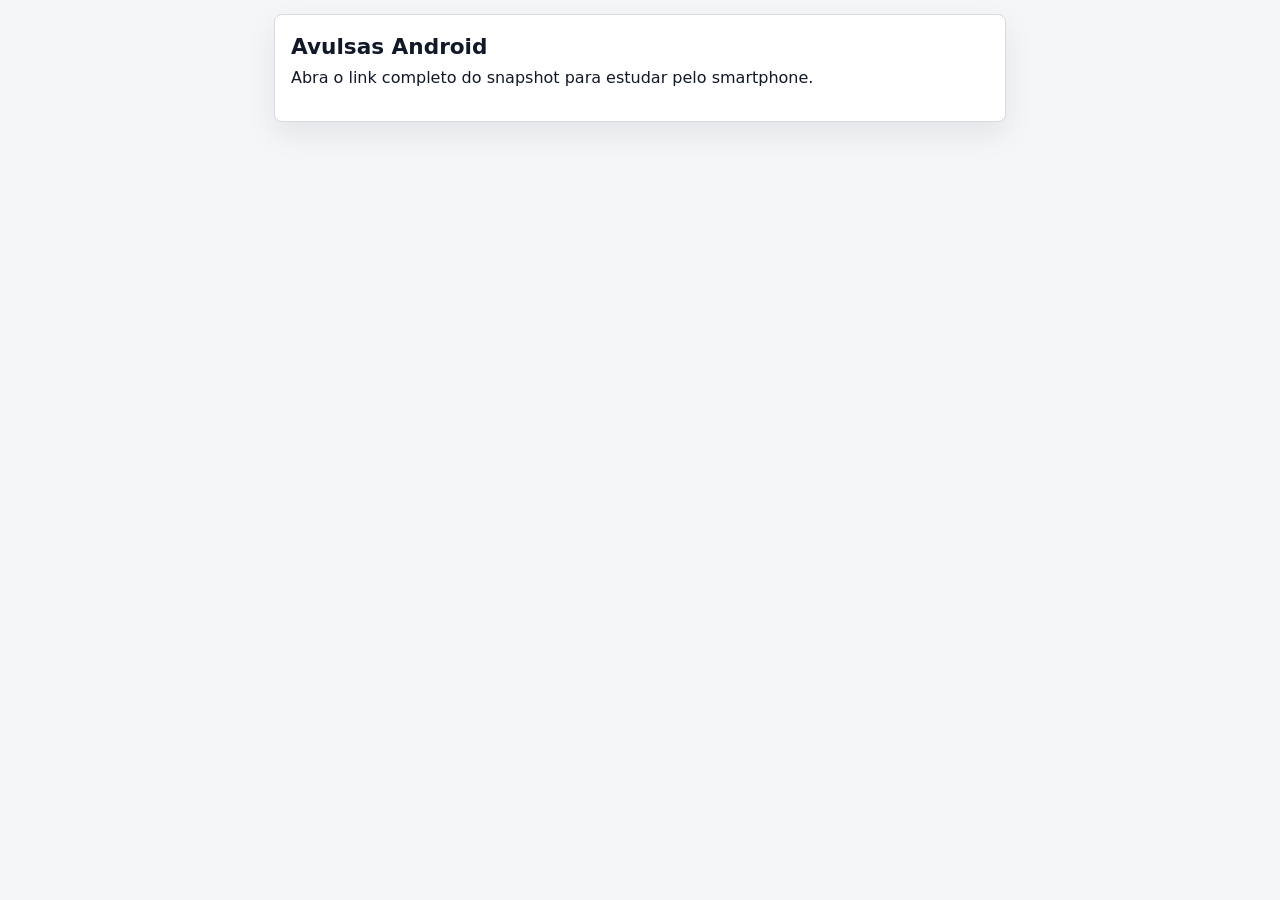
==== index.html @ e2df440a "sync avulsas snapshot avulsas-20260512T22394-9Zgp8tyN: index.html" ====
<!doctype html>
<html lang="pt-BR">
<head>
  <meta charset="utf-8">
  <meta name="viewport" content="width=device-width, initial-scale=1">
  <title>Avulsas Android</title>
  <link rel="stylesheet" href="assets/app.css">
</head>
<body>
  <main class="app-shell">
    <section class="panel">
      <h1>Avulsas Android</h1>
      <p>Abra o link completo do snapshot para estudar pelo smartphone.</p>
    </section>
  </main>
</body>
</html>
---- assets/app.css ----
:root {
  color-scheme: light;
  --bg: #f5f6f8;
  --panel: #ffffff;
  --text: #111827;
  --muted: #5f6875;
  --border: #d6dbe3;
  --accent: #1f6feb;
  --accent-soft: #e8f1ff;
  --danger: #b42318;
  --ok: #0f7a3b;
  --shadow: 0 12px 30px rgba(15, 23, 42, 0.08);
}

* { box-sizing: border-box; }

body {
  margin: 0;
  background: var(--bg);
  color: var(--text);
  font-family: system-ui, -apple-system, BlinkMacSystemFont, "Segoe UI", sans-serif;
  line-height: 1.45;
}

.app-shell {
  width: min(760px, 100%);
  margin: 0 auto;
  padding: 14px;
}

.panel {
  background: var(--panel);
  border: 1px solid var(--border);
  border-radius: 8px;
  box-shadow: var(--shadow);
  padding: 16px;
  margin: 0 0 12px;
}

h1, h2, h3, p { margin-top: 0; }
h1 { font-size: 1.35rem; margin-bottom: 4px; }
h2 { font-size: 1.12rem; }
.muted { color: var(--muted); }
.ok { color: var(--ok); }
.danger { color: var(--danger); }

.stats {
  display: grid;
  grid-template-columns: repeat(2, minmax(0, 1fr));
  gap: 8px;
  margin: 12px 0;
}

.stat {
  border: 1px solid var(--border);
  border-radius: 6px;
  padding: 10px;
  background: #fbfcfe;
}

.stat strong {
  display: block;
  font-size: 1.25rem;
}

.actions {
  display: grid;
  grid-template-columns: 1fr;
  gap: 8px;
}

button, input, textarea {
  font: inherit;
}

button {
  min-height: 46px;
  border: 1px solid var(--border);
  border-radius: 6px;
  background: #fff;
  color: var(--text);
  padding: 10px 12px;
}

button.primary {
  background: var(--accent);
  color: #fff;
  border-color: var(--accent);
}

button.danger {
  color: var(--danger);
  border-color: color-mix(in srgb, var(--danger) 40%, var(--border));
}

button:disabled {
  opacity: 0.55;
}

input {
  width: 100%;
  min-height: 44px;
  border: 1px solid var(--border);
  border-radius: 6px;
  padding: 8px 10px;
}

.question {
  font-size: 1.08rem;
  white-space: pre-wrap;
}

.alternatives {
  display: grid;
  gap: 8px;
}

.alternative {
  text-align: left;
  min-height: 52px;
}

.answer-box {
  border-left: 4px solid var(--accent);
  background: var(--accent-soft);
  padding: 12px;
  border-radius: 6px;
}

.topbar {
  display: flex;
  align-items: center;
  justify-content: space-between;
  gap: 8px;
  margin-bottom: 10px;
}

.pill {
  display: inline-flex;
  align-items: center;
  gap: 6px;
  border: 1px solid var(--border);
  border-radius: 999px;
  padding: 4px 9px;
  color: var(--muted);
  font-size: 0.9rem;
}

.hidden { display: none !important; }

@media (min-width: 640px) {
  .actions {
    grid-template-columns: repeat(2, minmax(0, 1fr));
  }
  .stats {
    grid-template-columns: repeat(4, minmax(0, 1fr));
  }
}
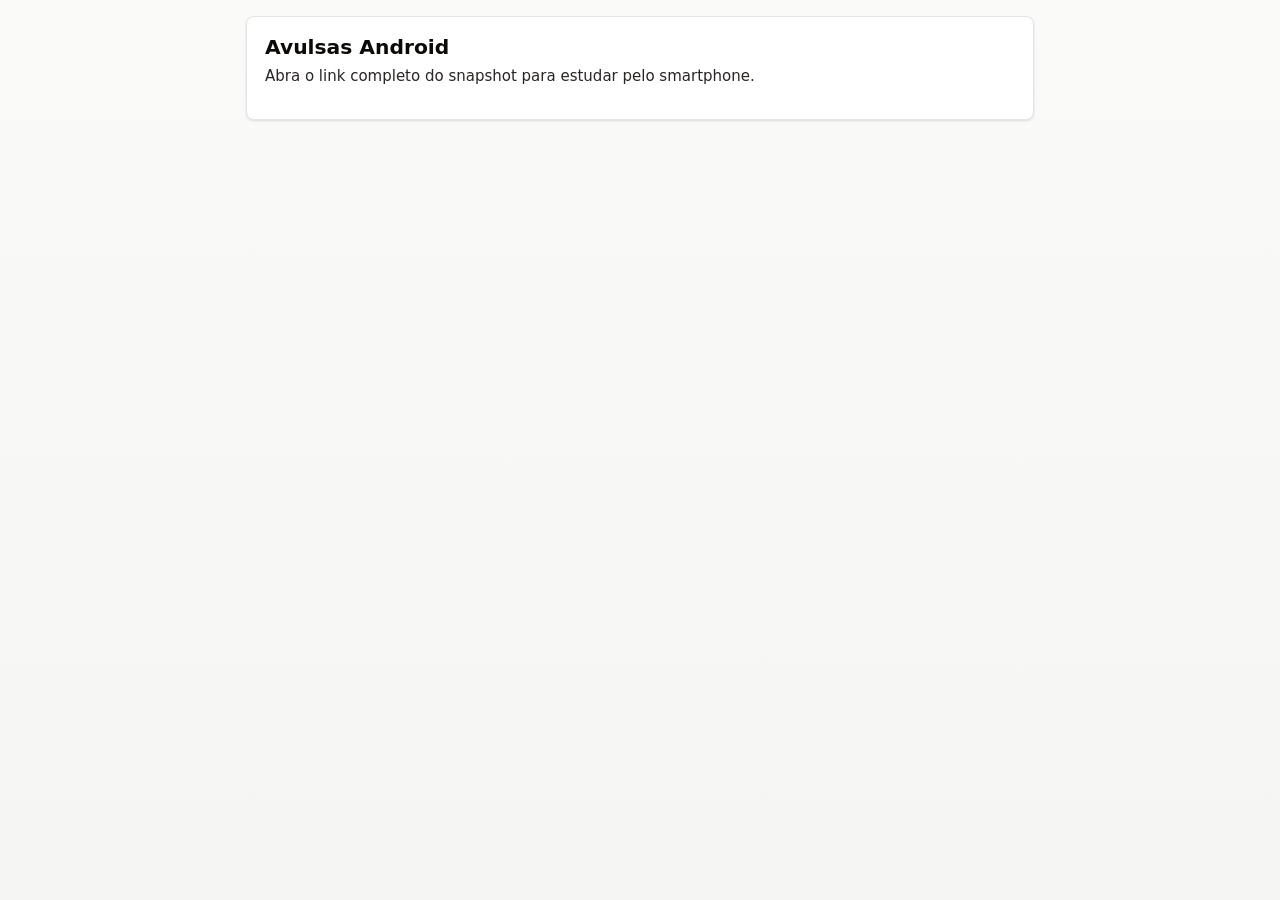
==== commit 942301a1: "sync avulsas snapshot avulsas-20260512T23015-rEVqgIMA: index.html" ====
--- a/index.html
+++ b/index.html
@@ -4,7 +4,7 @@
   <meta charset="utf-8">
   <meta name="viewport" content="width=device-width, initial-scale=1">
   <title>Avulsas Android</title>
-  <link rel="stylesheet" href="assets/app.css">
+  <link rel="stylesheet" href="assets/app.css?v=20260512-filter">
 </head>
 <body>
   <main class="app-shell">
--- a/assets/app.css
+++ b/assets/app.css
@@ -1,48 +1,132 @@
 :root {
   color-scheme: light;
-  --bg: #f5f6f8;
-  --panel: #ffffff;
-  --text: #111827;
-  --muted: #5f6875;
-  --border: #d6dbe3;
-  --accent: #1f6feb;
-  --accent-soft: #e8f1ff;
-  --danger: #b42318;
-  --ok: #0f7a3b;
-  --shadow: 0 12px 30px rgba(15, 23, 42, 0.08);
-}
-
-* { box-sizing: border-box; }
+  --font-scale: 1;
+
+  --color-primary: #5e8c7a;
+  --color-primary-hover: #507863;
+  --color-primary-strong: #3d6452;
+  --color-on-primary: #ffffff;
+  --color-secondary: #57534e;
+  --color-tertiary: #3b72a8;
+  --color-neutral: #fafaf9;
+  --color-surface: #ffffff;
+  --color-surface-alt: #f5f5f4;
+  --color-surface-soft: #e7e5e4;
+  --color-text: #292524;
+  --color-text-strong: #0c0a09;
+  --color-muted: #57534e;
+  --color-border: #e7e5e4;
+  --color-success: #1f7a44;
+  --color-warning: #8a5f10;
+  --color-danger: #9b3a3a;
+  --color-info: #2d5a88;
+  --color-success-soft: #e6f4ec;
+  --color-warning-soft: #f5ecd9;
+  --color-danger-soft: #f4dada;
+  --color-info-soft: #dbe6f2;
+  --shadow-sm: 0 1px 2px rgba(23, 23, 23, 0.05), 0 1px 3px rgba(23, 23, 23, 0.08);
+  --shadow-md: 0 4px 12px rgba(23, 23, 23, 0.08);
+}
+
+* {
+  box-sizing: border-box;
+}
+
+html {
+  font-size: calc(15px * var(--font-scale));
+}
 
 body {
+  min-height: 100vh;
   margin: 0;
-  background: var(--bg);
-  color: var(--text);
-  font-family: system-ui, -apple-system, BlinkMacSystemFont, "Segoe UI", sans-serif;
-  line-height: 1.45;
+  background: linear-gradient(180deg, var(--color-neutral) 0%, var(--color-surface-alt) 100%);
+  color: var(--color-text);
+  font-family: system-ui, -apple-system, "Segoe UI", Roboto, "Helvetica Neue", Arial, sans-serif;
+  line-height: 1.65;
+  text-rendering: optimizeLegibility;
 }
 
 .app-shell {
-  width: min(760px, 100%);
+  width: min(820px, 100%);
   margin: 0 auto;
-  padding: 14px;
+  padding: 12px;
 }
 
 .panel {
-  background: var(--panel);
-  border: 1px solid var(--border);
+  margin: 0 0 12px;
+  padding: 16px;
+  background: var(--color-surface);
+  border: 1px solid var(--color-border);
   border-radius: 8px;
-  box-shadow: var(--shadow);
-  padding: 16px;
-  margin: 0 0 12px;
-}
-
-h1, h2, h3, p { margin-top: 0; }
-h1 { font-size: 1.35rem; margin-bottom: 4px; }
-h2 { font-size: 1.12rem; }
-.muted { color: var(--muted); }
-.ok { color: var(--ok); }
-.danger { color: var(--danger); }
+  box-shadow: var(--shadow-sm);
+}
+
+h1,
+h2,
+h3,
+p {
+  margin-top: 0;
+}
+
+h1 {
+  margin-bottom: 4px;
+  color: var(--color-text-strong);
+  font-size: 1.35rem;
+  font-weight: 600;
+  line-height: 1.25;
+  letter-spacing: 0;
+}
+
+h2 {
+  margin-bottom: 10px;
+  color: var(--color-text-strong);
+  font-size: 1.12rem;
+  font-weight: 600;
+  line-height: 1.3;
+  letter-spacing: 0;
+}
+
+p {
+  margin-bottom: 12px;
+}
+
+.muted {
+  color: var(--color-muted);
+}
+
+.ok {
+  color: var(--color-success);
+}
+
+.danger {
+  color: var(--color-danger);
+}
+
+.message {
+  margin: 12px 0;
+  padding: 12px;
+  border-radius: 6px;
+  border: 1px solid transparent;
+  font-size: 0.94rem;
+}
+
+.message.muted {
+  color: var(--color-info);
+  background: var(--color-info-soft);
+  border-color: #c6d8ea;
+}
+
+.message.ok {
+  color: var(--color-success);
+  background: var(--color-success-soft);
+  border-color: #cce8d7;
+}
+
+.message.danger {
+  color: var(--color-danger);
+  background: var(--color-danger-soft);
+  border-color: #e7bebe;
+}
 
 .stats {
   display: grid;
@@ -52,15 +136,24 @@
 }
 
 .stat {
-  border: 1px solid var(--border);
+  min-width: 0;
+  padding: 10px;
+  background: var(--color-surface-alt);
+  border: 1px solid var(--color-border);
   border-radius: 6px;
-  padding: 10px;
-  background: #fbfcfe;
 }
 
 .stat strong {
   display: block;
+  color: var(--color-text-strong);
   font-size: 1.25rem;
+  font-weight: 600;
+  line-height: 1.2;
+}
+
+.stat span {
+  color: var(--color-muted);
+  font-size: 0.86rem;
 }
 
 .actions {
@@ -69,45 +162,115 @@
   gap: 8px;
 }
 
-button, input, textarea {
+.token-actions {
+  margin-top: 8px;
+}
+
+.rating-actions {
+  grid-template-columns: repeat(2, minmax(0, 1fr));
+}
+
+button,
+input,
+textarea {
   font: inherit;
 }
 
 button {
-  min-height: 46px;
-  border: 1px solid var(--border);
+  display: inline-flex;
+  min-height: 44px;
+  align-items: center;
+  justify-content: center;
+  gap: 6px;
+  padding: 10px 12px;
+  color: var(--color-text);
+  background: var(--color-surface);
+  border: 1px solid var(--color-border);
   border-radius: 6px;
-  background: #fff;
-  color: var(--text);
-  padding: 10px 12px;
+  box-shadow: none;
+  font-size: 0.9rem;
+  font-weight: 500;
+  line-height: 1.25;
+  text-align: center;
+  cursor: pointer;
+  transition: background-color 140ms ease, border-color 140ms ease, color 140ms ease, box-shadow 140ms ease;
+}
+
+button:hover {
+  background: var(--color-surface-alt);
+  color: var(--color-text-strong);
+}
+
+button:focus-visible,
+input:focus-visible {
+  outline: 2px solid var(--color-primary);
+  outline-offset: 2px;
 }
 
 button.primary {
-  background: var(--accent);
-  color: #fff;
-  border-color: var(--accent);
+  color: var(--color-on-primary);
+  background: var(--color-primary-strong);
+  border-color: var(--color-primary-strong);
+}
+
+button.primary:hover {
+  color: var(--color-on-primary);
+  background: var(--color-primary-hover);
+  border-color: var(--color-primary-hover);
 }
 
 button.danger {
-  color: var(--danger);
-  border-color: color-mix(in srgb, var(--danger) 40%, var(--border));
+  color: var(--color-danger);
+  background: var(--color-surface);
+  border-color: #d9b3b3;
+}
+
+button.danger:hover {
+  color: var(--color-danger);
+  background: var(--color-danger-soft);
+  border-color: #c98d8d;
+}
+
+button.rating-hard {
+  color: var(--color-warning);
+  border-color: #dec796;
+}
+
+button.rating-good {
+  color: var(--color-success);
+  border-color: #b7d9c5;
+}
+
+button.rating-easy {
+  color: var(--color-primary-strong);
+  border-color: #b9d0c6;
 }
 
 button:disabled {
-  opacity: 0.55;
+  opacity: 0.48;
+  cursor: not-allowed;
 }
 
 input {
   width: 100%;
   min-height: 44px;
-  border: 1px solid var(--border);
+  padding: 9px 10px;
+  color: var(--color-text);
+  background: var(--color-surface);
+  border: 1px solid var(--color-border);
   border-radius: 6px;
-  padding: 8px 10px;
+}
+
+input::placeholder {
+  color: var(--color-muted);
 }
 
 .question {
-  font-size: 1.08rem;
+  color: var(--color-text-strong);
+  font-size: 1.1rem;
+  line-height: 1.72;
   white-space: pre-wrap;
+  overflow-wrap: anywhere;
 }
 
 .alternatives {
@@ -116,43 +279,134 @@
 }
 
 .alternative {
+  min-height: 52px;
+  align-items: flex-start;
+  justify-content: flex-start;
   text-align: left;
-  min-height: 52px;
+  line-height: 1.55;
+}
+
+.alternative strong {
+  color: var(--color-primary-strong);
 }
 
 .answer-box {
-  border-left: 4px solid var(--accent);
-  background: var(--accent-soft);
+  margin-bottom: 16px;
   padding: 12px;
+  background: var(--color-info-soft);
+  border-left: 4px solid var(--color-primary-strong);
   border-radius: 6px;
+}
+
+.answer-box p:last-child {
+  margin-bottom: 0;
 }
 
 .topbar {
   display: flex;
   align-items: center;
   justify-content: space-between;
+  gap: 10px;
+  margin-bottom: 12px;
+}
+
+.topbar-left {
+  display: inline-flex;
+  min-width: 0;
+  align-items: center;
   gap: 8px;
-  margin-bottom: 10px;
+}
+
+.topbar-title {
+  min-width: 0;
+}
+
+.topbar-title p {
+  margin-bottom: 0;
 }
 
 .pill {
   display: inline-flex;
+  max-width: 100%;
   align-items: center;
   gap: 6px;
-  border: 1px solid var(--border);
+  padding: 5px 9px;
+  color: var(--color-muted);
+  background: var(--color-surface-alt);
+  border: 1px solid var(--color-border);
   border-radius: 999px;
-  padding: 4px 9px;
-  color: var(--muted);
-  font-size: 0.9rem;
-}
-
-.hidden { display: none !important; }
+  font-size: 0.86rem;
+  white-space: nowrap;
+}
+
+.font-control {
+  display: inline-flex;
+  flex: 0 0 auto;
+  align-items: center;
+  gap: 2px;
+  padding: 3px;
+  background: var(--color-surface-alt);
+  border: 1px solid var(--color-border);
+  border-radius: 999px;
+}
+
+.font-control button {
+  width: 34px;
+  min-width: 34px;
+  min-height: 34px;
+  padding: 0;
+  border-radius: 999px;
+  background: var(--color-surface);
+  color: var(--color-text-strong);
+  font-size: 1rem;
+  font-weight: 600;
+}
+
+.font-control span {
+  min-width: 24px;
+  color: var(--color-muted);
+  font-size: 0.82rem;
+  font-weight: 600;
+  text-align: center;
+}
+
+.hidden {
+  display: none !important;
+}
 
 @media (min-width: 640px) {
+  .app-shell {
+    padding: 16px;
+  }
+
+  .panel {
+    padding: 18px;
+  }
+
   .actions {
     grid-template-columns: repeat(2, minmax(0, 1fr));
   }
+
+  .rating-actions {
+    grid-template-columns: repeat(4, minmax(0, 1fr));
+  }
+
   .stats {
     grid-template-columns: repeat(4, minmax(0, 1fr));
   }
 }
+
+@media (max-width: 420px) {
+  .topbar {
+    align-items: flex-start;
+  }
+
+  .topbar-left {
+    flex-wrap: wrap;
+  }
+
+  .font-control button {
+    width: 32px;
+    min-width: 32px;
+  }
+}
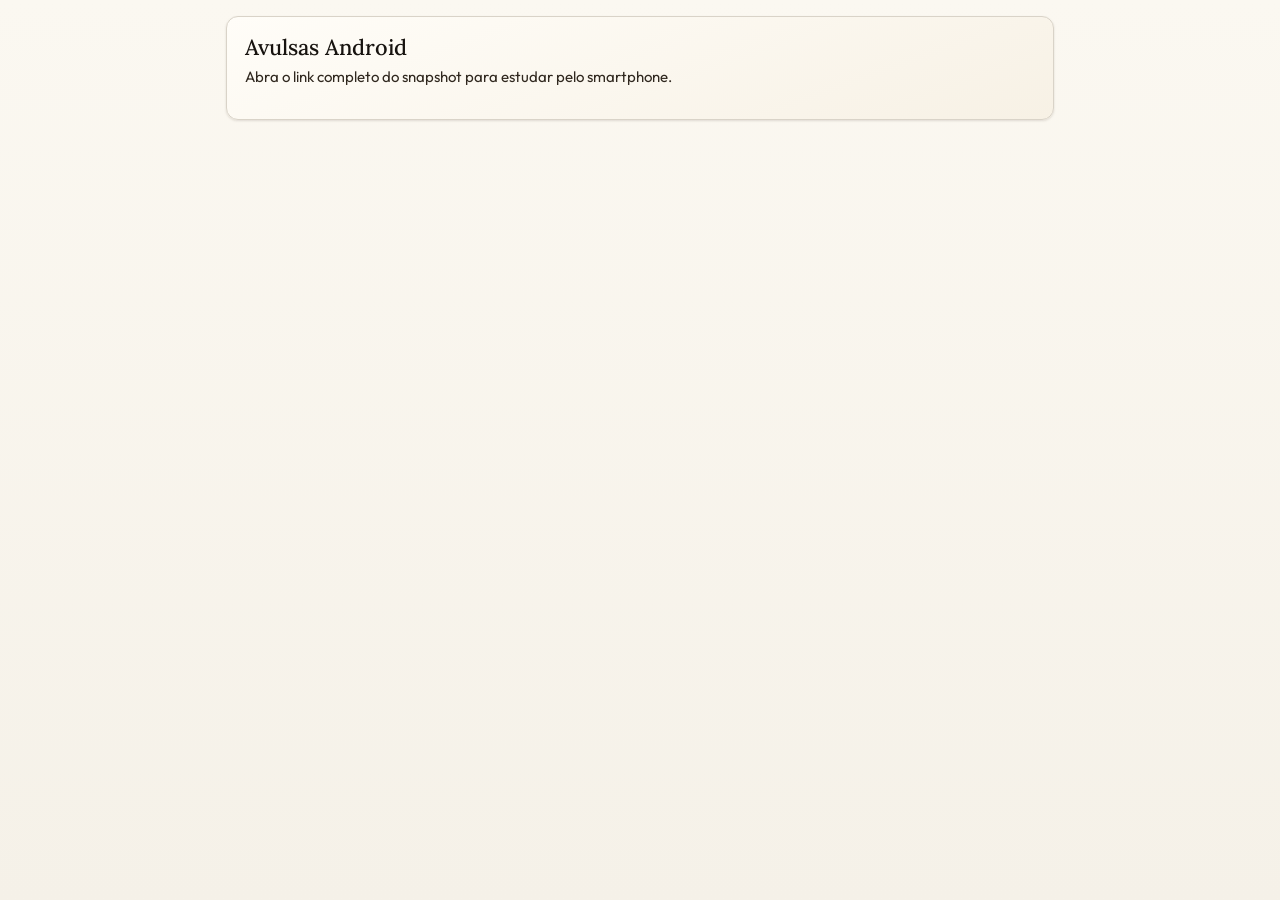
==== commit 812ff915: "sync avulsas snapshot avulsas-20260512T23164-emDuadpi: index.html" ====
--- a/index.html
+++ b/index.html
@@ -1,10 +1,13 @@
-<!doctype html>
+﻿<!doctype html>
 <html lang="pt-BR">
 <head>
   <meta charset="utf-8">
   <meta name="viewport" content="width=device-width, initial-scale=1">
   <title>Avulsas Android</title>
-  <link rel="stylesheet" href="assets/app.css?v=20260512-filter">
+  <link rel="preconnect" href="https://fonts.googleapis.com">
+  <link rel="preconnect" href="https://fonts.gstatic.com" crossorigin>
+  <link href="https://fonts.googleapis.com/css2?family=Outfit:wght@300;400;500;600&family=Lora:ital,wght@0,400;0,500;0,600;1,400&display=swap" rel="stylesheet">
+  <link rel="stylesheet" href="assets/app.css?v=20260512-canon-fsrs">
 </head>
 <body>
   <main class="app-shell">
@@ -15,3 +18,4 @@
   </main>
 </body>
 </html>
+
--- a/assets/app.css
+++ b/assets/app.css
@@ -2,30 +2,35 @@
   color-scheme: light;
   --font-scale: 1;
 
-  --color-primary: #5e8c7a;
-  --color-primary-hover: #507863;
-  --color-primary-strong: #3d6452;
-  --color-on-primary: #ffffff;
-  --color-secondary: #57534e;
-  --color-tertiary: #3b72a8;
-  --color-neutral: #fafaf9;
-  --color-surface: #ffffff;
-  --color-surface-alt: #f5f5f4;
-  --color-surface-soft: #e7e5e4;
-  --color-text: #292524;
-  --color-text-strong: #0c0a09;
-  --color-muted: #57534e;
-  --color-border: #e7e5e4;
-  --color-success: #1f7a44;
-  --color-warning: #8a5f10;
-  --color-danger: #9b3a3a;
-  --color-info: #2d5a88;
-  --color-success-soft: #e6f4ec;
-  --color-warning-soft: #f5ecd9;
-  --color-danger-soft: #f4dada;
-  --color-info-soft: #dbe6f2;
-  --shadow-sm: 0 1px 2px rgba(23, 23, 23, 0.05), 0 1px 3px rgba(23, 23, 23, 0.08);
-  --shadow-md: 0 4px 12px rgba(23, 23, 23, 0.08);
+  --font-sans: "Outfit", system-ui, -apple-system, "Segoe UI", sans-serif;
+  --font-serif: "Lora", Georgia, serif;
+  --color-primary: #9a6a2f;
+  --color-primary-hover: #855923;
+  --color-primary-strong: #6d431b;
+  --color-on-primary: #fffaf3;
+  --color-secondary: #6b6f76;
+  --color-tertiary: #2f7f9f;
+  --color-neutral: #fbf8f1;
+  --color-surface: #fffdf8;
+  --color-surface-alt: #f5f1e8;
+  --color-surface-soft: #ebe5da;
+  --color-text: #30281f;
+  --color-text-strong: #17130f;
+  --color-muted: #675f55;
+  --color-border: #d9d3c8;
+  --color-success: #2f7f55;
+  --color-warning: #9a6a2f;
+  --color-danger: #a84a3f;
+  --color-info: #2f6f92;
+  --color-success-soft: #e8f4ec;
+  --color-warning-soft: #f5ead8;
+  --color-danger-soft: #f6dfdc;
+  --color-info-soft: #deedf4;
+  --gradient-page: linear-gradient(180deg, #fbf8f1 0%, #f5f1e8 100%);
+  --gradient-card: linear-gradient(160deg, #fffdf8 0%, #f7f1e5 100%);
+  --gradient-header: linear-gradient(135deg, #f7f3ec 0%, #efe5d5 100%);
+  --shadow-sm: 0 1px 3px rgba(48, 40, 31, 0.08), 0 1px 2px rgba(48, 40, 31, 0.06);
+  --shadow-md: 0 4px 14px rgba(48, 40, 31, 0.10), 0 2px 6px rgba(48, 40, 31, 0.06);
 }
 
 * {
@@ -39,15 +44,15 @@
 body {
   min-height: 100vh;
   margin: 0;
-  background: linear-gradient(180deg, var(--color-neutral) 0%, var(--color-surface-alt) 100%);
+  background: var(--gradient-page);
   color: var(--color-text);
-  font-family: system-ui, -apple-system, "Segoe UI", Roboto, "Helvetica Neue", Arial, sans-serif;
+  font-family: var(--font-sans);
   line-height: 1.65;
   text-rendering: optimizeLegibility;
 }
 
 .app-shell {
-  width: min(820px, 100%);
+  width: min(860px, 100%);
   margin: 0 auto;
   padding: 12px;
 }
@@ -55,9 +60,9 @@
 .panel {
   margin: 0 0 12px;
   padding: 16px;
-  background: var(--color-surface);
+  background: var(--gradient-card);
   border: 1px solid var(--color-border);
-  border-radius: 8px;
+  border-radius: 12px;
   box-shadow: var(--shadow-sm);
 }
 
@@ -71,18 +76,20 @@
 h1 {
   margin-bottom: 4px;
   color: var(--color-text-strong);
-  font-size: 1.35rem;
-  font-weight: 600;
-  line-height: 1.25;
+  font-family: var(--font-serif);
+  font-size: 1.45rem;
+  font-weight: 500;
+  line-height: 1.18;
   letter-spacing: 0;
 }
 
 h2 {
   margin-bottom: 10px;
   color: var(--color-text-strong);
-  font-size: 1.12rem;
-  font-weight: 600;
-  line-height: 1.3;
+  font-family: var(--font-serif);
+  font-size: 1.18rem;
+  font-weight: 500;
+  line-height: 1.28;
   letter-spacing: 0;
 }
 
@@ -138,7 +145,7 @@
 .stat {
   min-width: 0;
   padding: 10px;
-  background: var(--color-surface-alt);
+  background: rgba(255, 253, 248, 0.76);
   border: 1px solid var(--color-border);
   border-radius: 6px;
 }
@@ -185,9 +192,9 @@
   padding: 10px 12px;
   color: var(--color-text);
   background: var(--color-surface);
-  border: 1px solid var(--color-border);
-  border-radius: 6px;
-  box-shadow: none;
+  border: 1.5px solid var(--color-border);
+  border-radius: 8px;
+  box-shadow: var(--shadow-sm);
   font-size: 0.9rem;
   font-weight: 500;
   line-height: 1.25;
@@ -197,8 +204,9 @@
 }
 
 button:hover {
-  background: var(--color-surface-alt);
-  color: var(--color-text-strong);
+  background: var(--color-warning-soft);
+  border-color: var(--color-primary);
+  color: var(--color-primary-strong);
 }
 
 button:focus-visible,
@@ -211,6 +219,7 @@
   color: var(--color-on-primary);
   background: var(--color-primary-strong);
   border-color: var(--color-primary-strong);
+  box-shadow: var(--shadow-md);
 }
 
 button.primary:hover {
@@ -257,8 +266,8 @@
   padding: 9px 10px;
   color: var(--color-text);
   background: var(--color-surface);
-  border: 1px solid var(--color-border);
-  border-radius: 6px;
+  border: 1.5px solid var(--color-border);
+  border-radius: 8px;
 }
 
 input::placeholder {
@@ -267,7 +276,7 @@
 
 .question {
   color: var(--color-text-strong);
-  font-size: 1.1rem;
+  font-size: 1.12rem;
   line-height: 1.72;
   white-space: pre-wrap;
   overflow-wrap: anywhere;
@@ -293,9 +302,9 @@
 .answer-box {
   margin-bottom: 16px;
   padding: 12px;
-  background: var(--color-info-soft);
-  border-left: 4px solid var(--color-primary-strong);
-  border-radius: 6px;
+  background: var(--color-warning-soft);
+  border-left: 4px solid var(--color-primary);
+  border-radius: 8px;
 }
 
 .answer-box p:last-child {
@@ -308,6 +317,14 @@
   justify-content: space-between;
   gap: 10px;
   margin-bottom: 12px;
+}
+
+.panel > .topbar:first-child {
+  margin: -16px -16px 14px;
+  padding: 14px 16px;
+  background: var(--gradient-header);
+  border-bottom: 1px solid var(--color-border);
+  border-radius: 12px 12px 0 0;
 }
 
 .topbar-left {
@@ -332,7 +349,7 @@
   gap: 6px;
   padding: 5px 9px;
   color: var(--color-muted);
-  background: var(--color-surface-alt);
+  background: var(--color-warning-soft);
   border: 1px solid var(--color-border);
   border-radius: 999px;
   font-size: 0.86rem;
@@ -345,7 +362,7 @@
   align-items: center;
   gap: 2px;
   padding: 3px;
-  background: var(--color-surface-alt);
+  background: var(--color-surface-soft);
   border: 1px solid var(--color-border);
   border-radius: 999px;
 }
@@ -357,7 +374,7 @@
   padding: 0;
   border-radius: 999px;
   background: var(--color-surface);
-  color: var(--color-text-strong);
+  color: var(--color-primary-strong);
   font-size: 1rem;
   font-weight: 600;
 }
